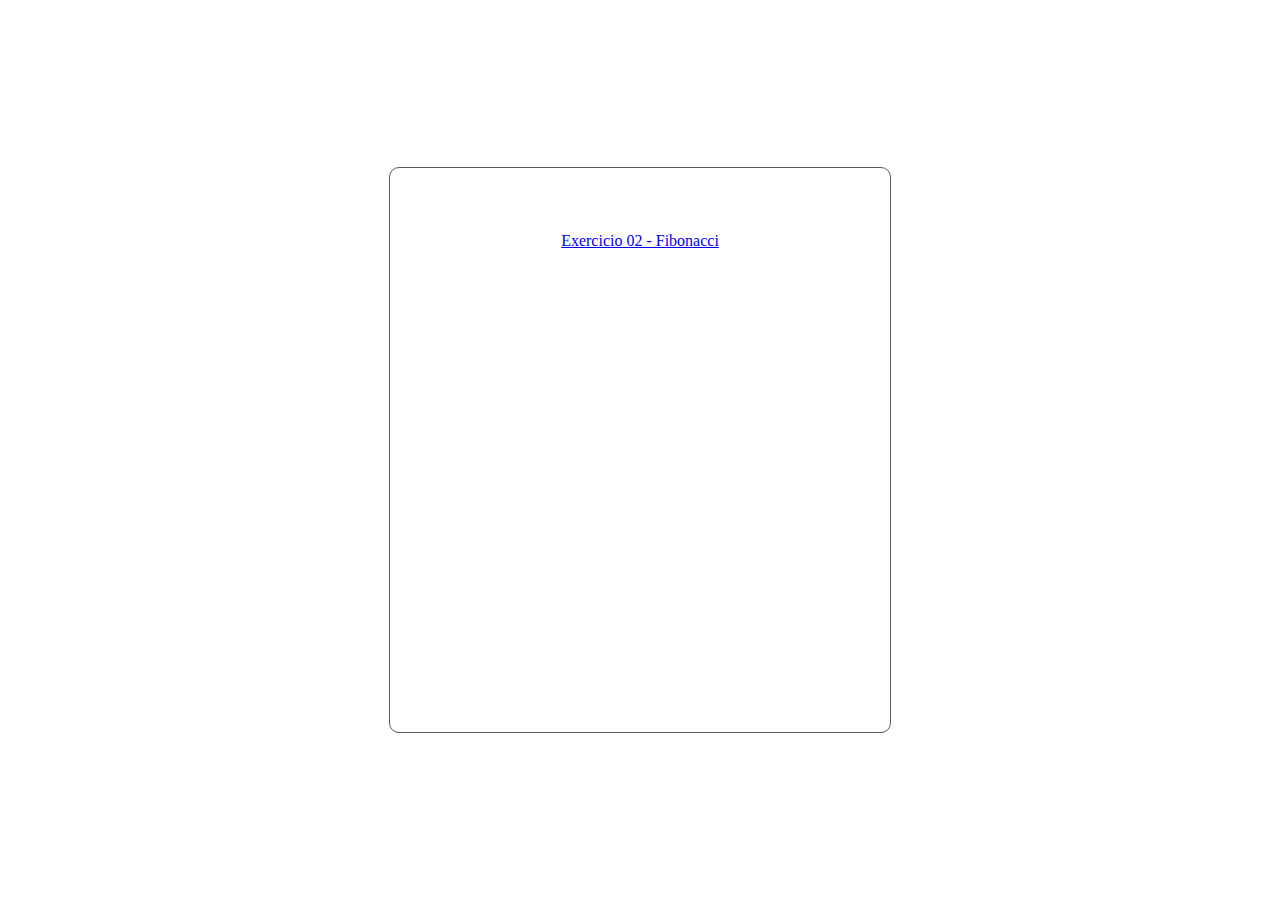
==== index.html @ 879a4b2e "Primeiro commit - Add index, css principal e questao Fibonacci" ====
<!DOCTYPE html>
<html lang="en">
<head>
    <meta charset="UTF-8">
    <meta http-equiv="X-UA-Compatible" content="IE=edge">
    <meta name="viewport" content="width=device-width, initial-scale=1.0">
    <title>Início - Target</title>
    <link rel="stylesheet" href="style.css">
</head>
<body>
    
    <div class="content">
        <a href="02/exercicio02.html">Exercicio 02 - Fibonacci</a>
    </div>
    

</body>
</html>
---- style.css ----
* {
    margin: 0;
    padding: 0;
}

body {
    height: 100vh;
    width: 100vw;

    display: flex;
    align-items: center;
    justify-content: center;
}

.content {
    width: 500px;
    height: 500px;

    display: flex;
    align-items: center;
    flex-direction: column;
    gap: 24px;

    
    padding-top: 64px;

    border: 1px solid rgb(91, 89, 102);
    border-radius: 10px;
}
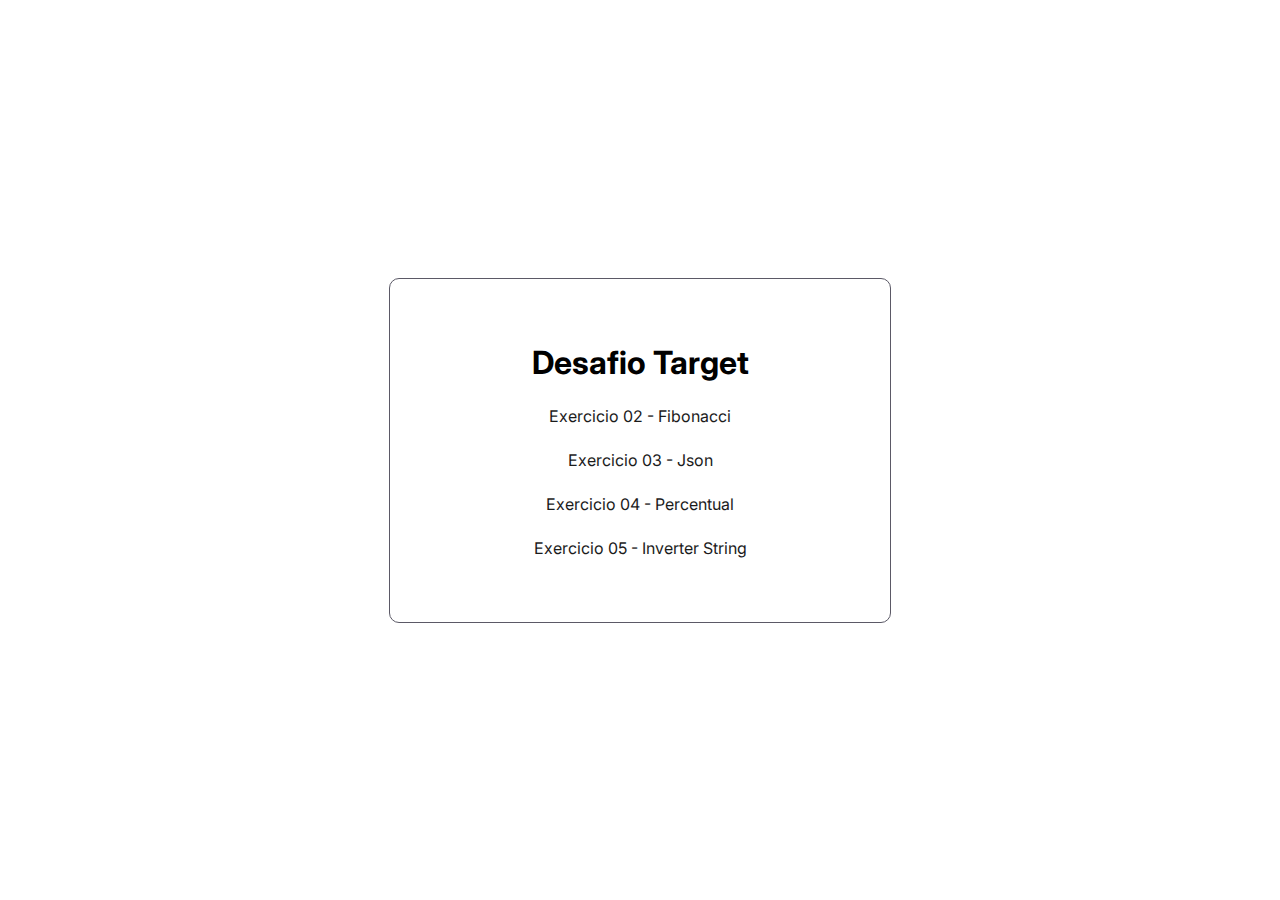
==== commit d0e332c2: "Adicionar e atualizar exercicios, index e style" ====
--- a/index.html
+++ b/index.html
@@ -1,5 +1,5 @@
 <!DOCTYPE html>
-<html lang="en">
+<html lang="pt-br">
 <head>
     <meta charset="UTF-8">
     <meta http-equiv="X-UA-Compatible" content="IE=edge">
@@ -9,8 +9,12 @@
 </head>
 <body>
     
-    <div class="content">
-        <a href="02/exercicio02.html">Exercicio 02 - Fibonacci</a>
+    <div class="card">
+        <h1>Desafio Target</h1>
+        <a href="02-fibonacci/fibonacci.html">Exercicio 02 - Fibonacci</a>
+        <a href="03-json/json.html">Exercicio 03 - Json</a>
+        <a href="04-percentual/percentual.html">Exercicio 04 - Percentual</a>
+        <a href="05-inverter/inverter.html">Exercicio 05 - Inverter String</a>
     </div>
     
 
--- a/style.css
+++ b/style.css
@@ -1,6 +1,9 @@
+@import url('https://fonts.googleapis.com/css2?family=Inter:wght@400;500;700&display=swap');
+
 * {
     margin: 0;
     padding: 0;
+    font-family: 'Inter', sans-serif;
 }
 
 body {
@@ -12,9 +15,9 @@
     justify-content: center;
 }
 
-.content {
+.card {
     width: 500px;
-    height: 500px;
+    min-height: 200px;
 
     display: flex;
     align-items: center;
@@ -23,7 +26,30 @@
 
     
     padding-top: 64px;
+    padding-bottom: 64px;
 
     border: 1px solid rgb(91, 89, 102);
     border-radius: 10px;
 }
+
+a {
+    text-decoration: none;
+    color: rgb(27, 27, 27);
+}
+
+.group {
+    display: flex;
+    gap: 12px;
+}
+
+input[type="submit"] {
+    padding: 6px 8px;
+    background-color: rgb(231, 231, 231);
+    border-radius: 6px;
+    border: 1px solid rgb(136, 136, 136);
+}
+
+input[type="text"] {
+    padding: 6px 10px;
+    border-radius: 6px;
+}